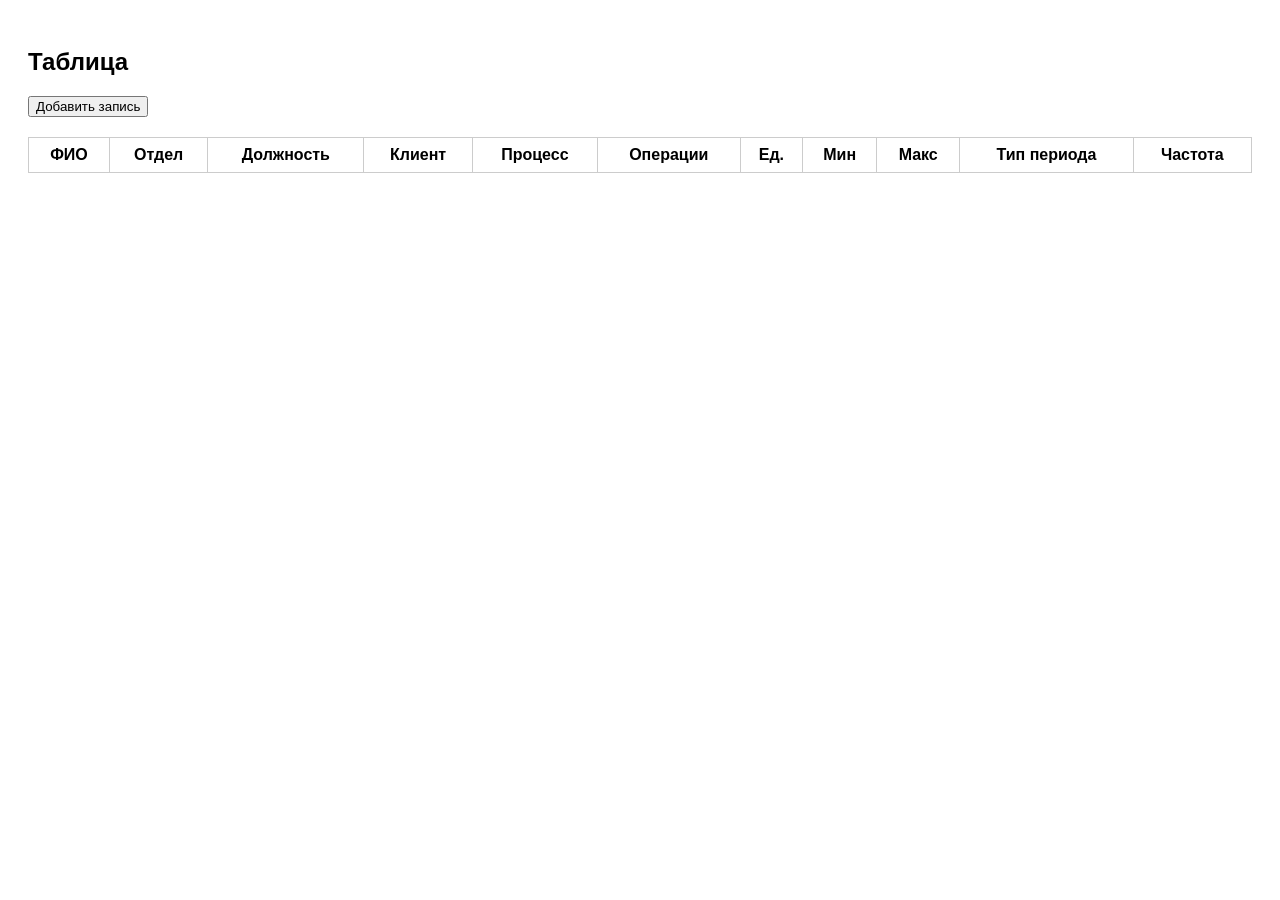
==== static/index.html @ 2e0bb675 "feat(input_table): start go app and create common table" ====
<!DOCTYPE html>
<html lang="ru">
<head>
<meta charset="UTF-8">
<title>Таблица процессов</title>
<style>
body { font-family: Arial; padding: 20px; }
table { border-collapse: collapse; width: 100%; margin-top: 20px; }
td, th { border: 1px solid #ccc; padding: 8px; }
form { margin-bottom: 20px; display: none; }
input, select { margin: 5px; }
</style>
</head>
<body>

<h2>Таблица</h2>

<button onclick="toggleForm()">Добавить запись</button>

<form id="form">
    <input placeholder="ФИО" id="name">
    <input placeholder="Отдел-регион" id="department_full">
    <input placeholder="Должность" id="position">
    <input placeholder="Клиент" id="client">
    <input placeholder="Бизнес процесс" id="process_name">
    <input placeholder="Операции" id="operations">

    <select id="measure">
        <option value="hours">Часы</option>
        <option value="minutes">Минуты</option>
    </select>

    <input placeholder="Мин" id="min" type="number">
    <input placeholder="Макс" id="max" type="number">

    <select id="period_type">
        <option value="week">в неделю</option>
        <option value="month">в месяц</option>
        <option value="quarter">в квартал</option>
        <option value="year">в год</option>
    </select>

    <input placeholder="Количество" id="period_count" type="number">

    <button type="button" onclick="addRecord()">Сохранить</button>
</form>

<table id="table">
<thead>
<tr>
<th>ФИО</th>
<th>Отдел</th>
<th>Должность</th>
<th>Клиент</th>
<th>Процесс</th>
<th>Операции</th>
<th>Ед.</th>
<th>Мин</th>
<th>Макс</th>
<th>Тип периода</th>
<th>Частота</th>
</tr>
</thead>
<tbody></tbody>
</table>

<script>
function toggleForm() {
    const form = document.getElementById('form');
    form.style.display = form.style.display === 'none' ? 'block' : 'none';
}

async function loadTable() {
    const res = await fetch('http://localhost:8080/api/commonTable');
    const data = await res.json();

    const tbody = document.querySelector('#table tbody');
    tbody.innerHTML = '';

    data.forEach(row => {
        tbody.innerHTML += `
        <tr>
            <td>${row.employee_name ?? ''}</td>
            <td>${row.department ?? ''}</td>
            <td>${row.position ?? ''}</td>
            <td>${row.client ?? ''}</td>
            <td>${row.process_name ?? ''}</td>
            <td>${row.operations ?? ''}</td>
            <td>${row.measure ?? ''}</td>
            <td>${row.min ?? ''}</td>
            <td>${row.max ?? ''}</td>
            <td>${row.period_type ?? ''}</td>
            <td>${row.period_count ?? ''}</td>
        </tr>`;
    });
}

async function addRecord() {
    const data = {
        name: document.getElementById('name').value,
        department_full: document.getElementById('department_full').value,
        position: document.getElementById('position').value,
        client: document.getElementById('client').value,
        process_name: document.getElementById('process_name').value,
        operations: document.getElementById('operations').value,
        measure: document.getElementById('measure').value,
        min: document.getElementById('min').value,
        max: document.getElementById('max').value,
        period_type: document.getElementById('period_type').value,
        period_count: document.getElementById('period_count').value
    };

    await fetch('http://localhost:8080/api/addRecord', {
        method: 'POST',
        body: JSON.stringify(data)
    });

    loadTable();
}

loadTable();
</script>

</body>
</html>
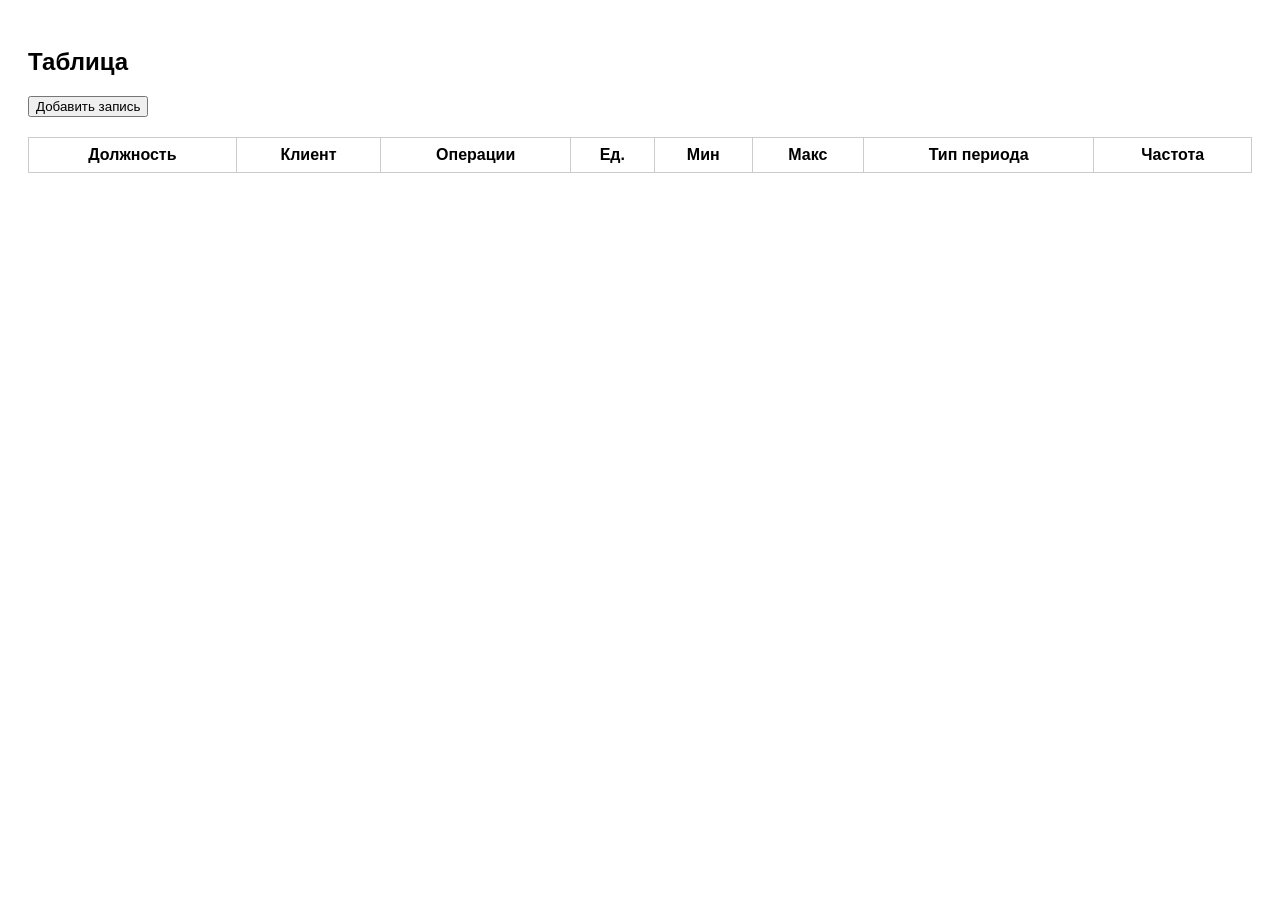
==== commit 9358e90f: "feat(common table): simplify table" ====
--- a/static/index.html
+++ b/static/index.html
@@ -18,11 +18,8 @@
 <button onclick="toggleForm()">Добавить запись</button>
 
 <form id="form">
-    <input placeholder="ФИО" id="name">
-    <input placeholder="Отдел-регион" id="department_full">
     <input placeholder="Должность" id="position">
     <input placeholder="Клиент" id="client">
-    <input placeholder="Бизнес процесс" id="process_name">
     <input placeholder="Операции" id="operations">
 
     <select id="measure">
@@ -48,11 +45,8 @@
 <table id="table">
 <thead>
 <tr>
-<th>ФИО</th>
-<th>Отдел</th>
 <th>Должность</th>
 <th>Клиент</th>
-<th>Процесс</th>
 <th>Операции</th>
 <th>Ед.</th>
 <th>Мин</th>
@@ -80,11 +74,8 @@
     data.forEach(row => {
         tbody.innerHTML += `
         <tr>
-            <td>${row.employee_name ?? ''}</td>
-            <td>${row.department ?? ''}</td>
             <td>${row.position ?? ''}</td>
             <td>${row.client ?? ''}</td>
-            <td>${row.process_name ?? ''}</td>
             <td>${row.operations ?? ''}</td>
             <td>${row.measure ?? ''}</td>
             <td>${row.min ?? ''}</td>
@@ -97,11 +88,8 @@
 
 async function addRecord() {
     const data = {
-        name: document.getElementById('name').value,
-        department_full: document.getElementById('department_full').value,
         position: document.getElementById('position').value,
         client: document.getElementById('client').value,
-        process_name: document.getElementById('process_name').value,
         operations: document.getElementById('operations').value,
         measure: document.getElementById('measure').value,
         min: document.getElementById('min').value,
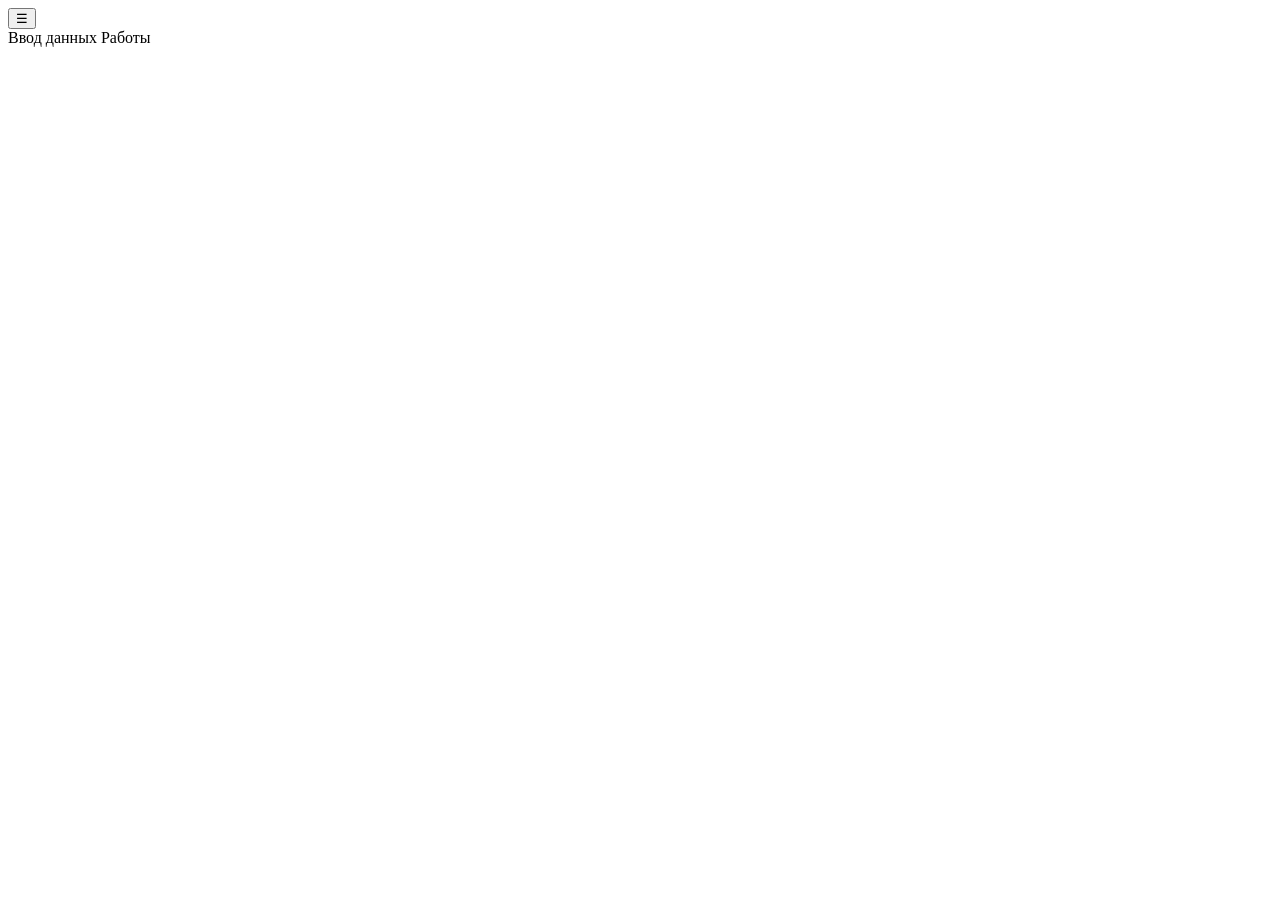
==== commit 74c85032: "feat(structure): pages added" ====
--- a/static/index.html
+++ b/static/index.html
@@ -2,112 +2,20 @@
 <html lang="ru">
 <head>
 <meta charset="UTF-8">
-<title>Таблица процессов</title>
-<style>
-body { font-family: Arial; padding: 20px; }
-table { border-collapse: collapse; width: 100%; margin-top: 20px; }
-td, th { border: 1px solid #ccc; padding: 8px; }
-form { margin-bottom: 20px; display: none; }
-input, select { margin: 5px; }
-</style>
+<title>App</title>
+<link rel="stylesheet" href="/css/style.css">
 </head>
 <body>
 
-<h2>Таблица</h2>
+<button id="menuBtn" onclick="toggleMenu()">☰</button>
 
-<button onclick="toggleForm()">Добавить запись</button>
+<div id="sidebar">
+    <a onclick="loadPage('input')">Ввод данных</a>
+    <a onclick="loadPage('works')">Работы</a>
+</div>
 
-<form id="form">
-    <input placeholder="Должность" id="position">
-    <input placeholder="Клиент" id="client">
-    <input placeholder="Операции" id="operations">
+<div id="content"></div>
 
-    <select id="measure">
-        <option value="hours">Часы</option>
-        <option value="minutes">Минуты</option>
-    </select>
-
-    <input placeholder="Мин" id="min" type="number">
-    <input placeholder="Макс" id="max" type="number">
-
-    <select id="period_type">
-        <option value="week">в неделю</option>
-        <option value="month">в месяц</option>
-        <option value="quarter">в квартал</option>
-        <option value="year">в год</option>
-    </select>
-
-    <input placeholder="Количество" id="period_count" type="number">
-
-    <button type="button" onclick="addRecord()">Сохранить</button>
-</form>
-
-<table id="table">
-<thead>
-<tr>
-<th>Должность</th>
-<th>Клиент</th>
-<th>Операции</th>
-<th>Ед.</th>
-<th>Мин</th>
-<th>Макс</th>
-<th>Тип периода</th>
-<th>Частота</th>
-</tr>
-</thead>
-<tbody></tbody>
-</table>
-
-<script>
-function toggleForm() {
-    const form = document.getElementById('form');
-    form.style.display = form.style.display === 'none' ? 'block' : 'none';
-}
-
-async function loadTable() {
-    const res = await fetch('http://localhost:8080/api/commonTable');
-    const data = await res.json();
-
-    const tbody = document.querySelector('#table tbody');
-    tbody.innerHTML = '';
-
-    data.forEach(row => {
-        tbody.innerHTML += `
-        <tr>
-            <td>${row.position ?? ''}</td>
-            <td>${row.client ?? ''}</td>
-            <td>${row.operations ?? ''}</td>
-            <td>${row.measure ?? ''}</td>
-            <td>${row.min ?? ''}</td>
-            <td>${row.max ?? ''}</td>
-            <td>${row.period_type ?? ''}</td>
-            <td>${row.period_count ?? ''}</td>
-        </tr>`;
-    });
-}
-
-async function addRecord() {
-    const data = {
-        position: document.getElementById('position').value,
-        client: document.getElementById('client').value,
-        operations: document.getElementById('operations').value,
-        measure: document.getElementById('measure').value,
-        min: document.getElementById('min').value,
-        max: document.getElementById('max').value,
-        period_type: document.getElementById('period_type').value,
-        period_count: document.getElementById('period_count').value
-    };
-
-    await fetch('http://localhost:8080/api/addRecord', {
-        method: 'POST',
-        body: JSON.stringify(data)
-    });
-
-    loadTable();
-}
-
-loadTable();
-</script>
-
+<script src="/js/app.js"></script>
 </body>
 </html>
